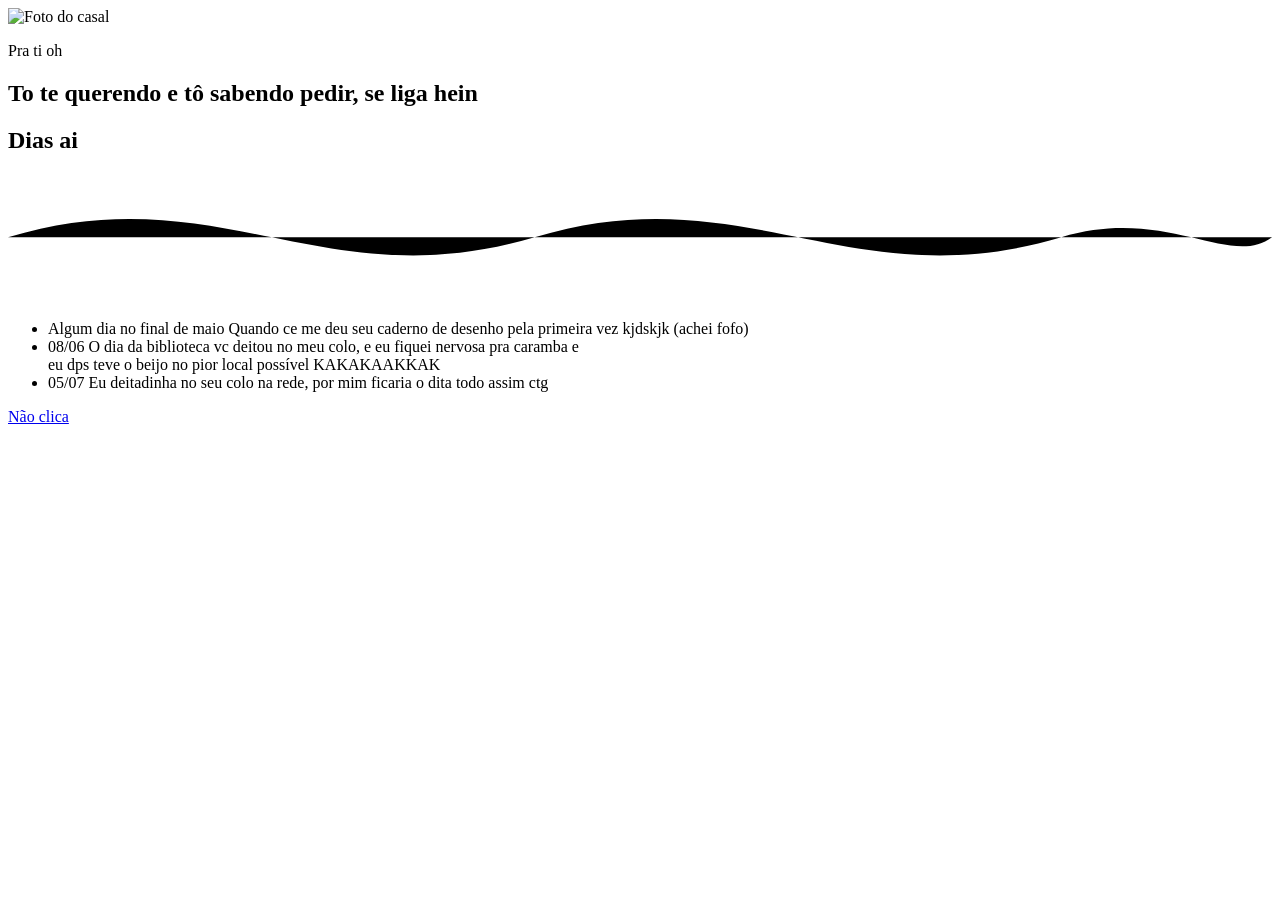
==== index.html @ a71e21a1 "Add files via upload" ====
<!DOCTYPE html>
<html lang="pt-br">
<head>
  <meta charset="UTF-8" />
  <meta name="viewport" content="width=device-width, initial-scale=1.0" />
  <title>Para Você</title>


  <link rel="preconnect" href="https://fonts.googleapis.com" />
  <link rel="preconnect" href="https://fonts.gstatic.com" crossorigin />
  <link
    href="https://fonts.googleapis.com/css2?family=Cormorant+Garamond:ital,wght@0,400;0,600;1,500&family=Nunito+Sans:wght@400;600;700&display=swap"
    rel="stylesheet"
  />


  <link rel="stylesheet" href="css/style.css" />
</head>
<body>

  <main class="pagina-inicial">


    <section class="hero">
      <div class="polaroid">
        <img src="img/casal.jpg" alt="Foto do casal" class="foto-casal" />
      </div>

      <p class="texto-personalizado">
        Pra ti oh
      </p>

      <h1 class="titulo-principal">To te querendo e tô sabendo pedir, se liga hein </h1>
    </section>

    <!-- ===================================================== -->
    <!-- QUADRO DE DATAS IMPORTANTES -->
    <!-- Edite/adicione quantas datas quiser copiando o bloco
         <li class="data-item"> ... </li> -->
    <!-- ===================================================== -->
    <section class="datas-importantes" aria-label="Datas importantes">
      <h2 class="datas-titulo">Dias ai</h2>

      <!-- Linha decorativa em formato de "fio" (elemento assinatura do design) -->
      <svg class="fio-decorativo" viewBox="0 0 600 60" preserveAspectRatio="none" aria-hidden="true">
        <path d="M0,30 C 100,0 150,60 250,30 C 350,0 400,60 500,30 C 550,15 580,45 600,30" />
      </svg>

      <ul class="lista-datas">
        <li class="data-item">
          <!-- ALTERE A DATA AQUI -->
          <span class="data-dia">Algum dia no final de maio</span>
          <!-- ALTERE A DESCRIÇÃO DA DATA AQUI -->
          <span class="data-descricao">Quando ce me deu seu caderno de desenho pela primeira vez kjdskjk (achei fofo)</span>
        </li>
        <li class="data-item">
          <span class="data-dia">08/06</span>
          <span class="data-descricao">O dia da biblioteca vc deitou no meu colo, e eu fiquei nervosa pra caramba e <br>
          eu dps  teve o beijo no pior local possível KAKAKAAKKAK </span>
        </li>
        <li class="data-item">
          <span class="data-dia">05/07</span>
          <span class="data-descricao">Eu deitadinha no seu colo na rede, por mim ficaria o dita todo assim ctg</span>
        </li>
      </ul>
    </section>

    <section class="secao-botao">
      <a href="jogo.html" class="botao-selo">

        <span>Não clica</span>
      </a>
    </section>

  </main>

</body>
</html>
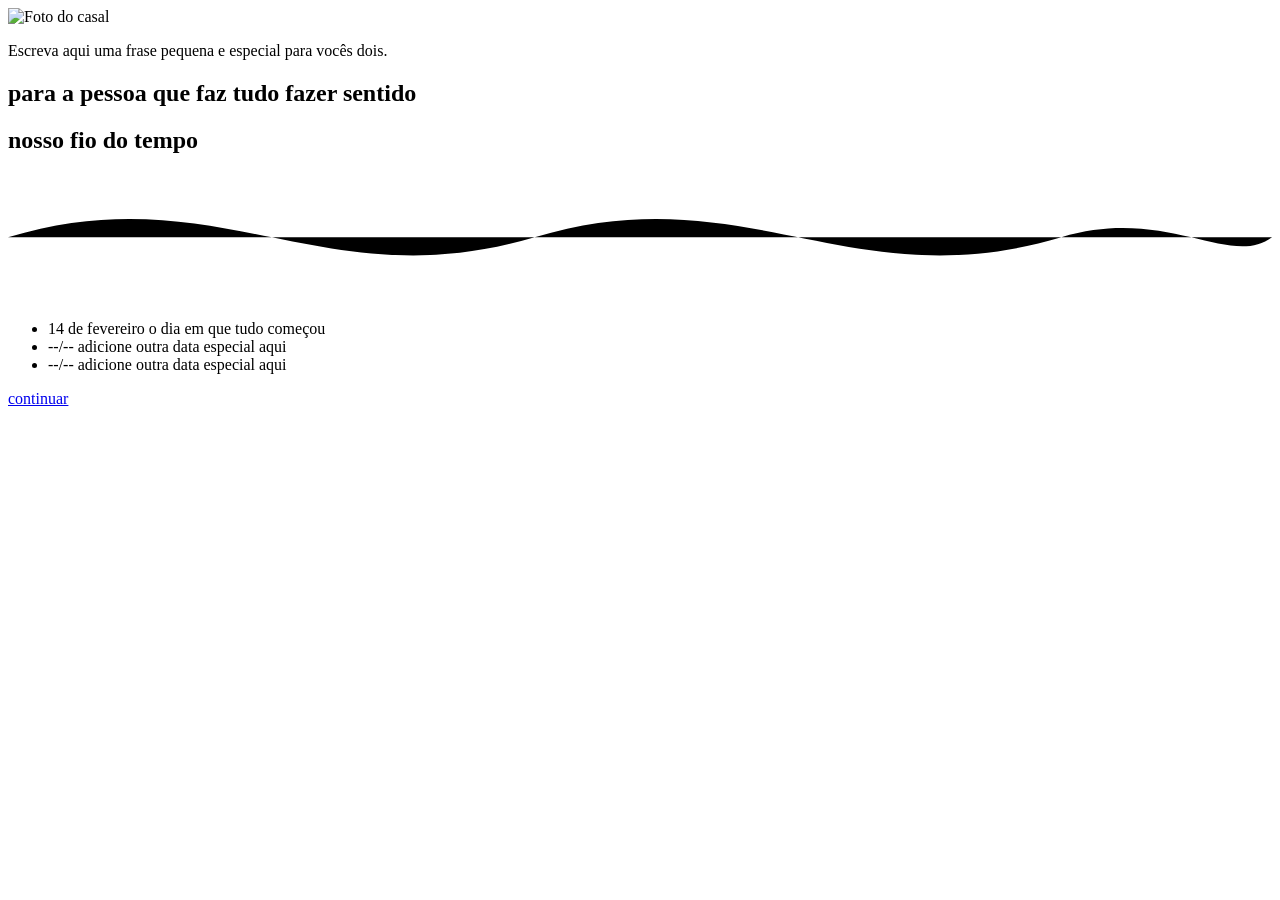
==== commit c59fcce4: "Add files via upload" ====
--- a/index.html
+++ b/index.html
@@ -5,7 +5,7 @@
   <meta name="viewport" content="width=device-width, initial-scale=1.0" />
   <title>Para Você</title>
 
-
+  <!-- Fonte usada no site (pode trocar por outra do Google Fonts se quiser) -->
   <link rel="preconnect" href="https://fonts.googleapis.com" />
   <link rel="preconnect" href="https://fonts.gstatic.com" crossorigin />
   <link
@@ -13,24 +13,32 @@
     rel="stylesheet"
   />
 
-
+  <!-- Folha de estilos externa -->
   <link rel="stylesheet" href="css/style.css" />
 </head>
 <body>
 
   <main class="pagina-inicial">
 
-
+    <!-- ===================================================== -->
+    <!-- FOTO DO CASAL -->
+    <!-- Troque o "src" abaixo pelo caminho da sua foto.
+         Coloque a imagem dentro da pasta img/ com o nome "casal.jpg"
+         (ou altere o nome aqui para o nome do seu arquivo) -->
+    <!-- ===================================================== -->
     <section class="hero">
       <div class="polaroid">
+        <!-- ALTERE A IMAGEM AQUI -->
         <img src="img/casal.jpg" alt="Foto do casal" class="foto-casal" />
       </div>
 
+      <!-- ALTERE O TEXTO PERSONALIZADO AQUI -->
       <p class="texto-personalizado">
-        Pra ti oh
+        Escreva aqui uma frase pequena e especial para vocês dois.
       </p>
 
-      <h1 class="titulo-principal">To te querendo e tô sabendo pedir, se liga hein </h1>
+      <!-- ALTERE O TÍTULO PRINCIPAL AQUI -->
+      <h1 class="titulo-principal">para a pessoa que faz tudo fazer sentido</h1>
     </section>
 
     <!-- ===================================================== -->
@@ -39,7 +47,7 @@
          <li class="data-item"> ... </li> -->
     <!-- ===================================================== -->
     <section class="datas-importantes" aria-label="Datas importantes">
-      <h2 class="datas-titulo">Dias ai</h2>
+      <h2 class="datas-titulo">nosso fio do tempo</h2>
 
       <!-- Linha decorativa em formato de "fio" (elemento assinatura do design) -->
       <svg class="fio-decorativo" viewBox="0 0 600 60" preserveAspectRatio="none" aria-hidden="true">
@@ -49,26 +57,28 @@
       <ul class="lista-datas">
         <li class="data-item">
           <!-- ALTERE A DATA AQUI -->
-          <span class="data-dia">Algum dia no final de maio</span>
+          <span class="data-dia">14 de fevereiro</span>
           <!-- ALTERE A DESCRIÇÃO DA DATA AQUI -->
-          <span class="data-descricao">Quando ce me deu seu caderno de desenho pela primeira vez kjdskjk (achei fofo)</span>
+          <span class="data-descricao">o dia em que tudo começou</span>
         </li>
         <li class="data-item">
-          <span class="data-dia">08/06</span>
-          <span class="data-descricao">O dia da biblioteca vc deitou no meu colo, e eu fiquei nervosa pra caramba e <br>
-          eu dps  teve o beijo no pior local possível KAKAKAAKKAK </span>
+          <span class="data-dia">--/--</span>
+          <span class="data-descricao">adicione outra data especial aqui</span>
         </li>
         <li class="data-item">
-          <span class="data-dia">05/07</span>
-          <span class="data-descricao">Eu deitadinha no seu colo na rede, por mim ficaria o dita todo assim ctg</span>
+          <span class="data-dia">--/--</span>
+          <span class="data-descricao">adicione outra data especial aqui</span>
         </li>
       </ul>
     </section>
 
+    <!-- ===================================================== -->
+    <!-- BOTÃO PARA A SEGUNDA PÁGINA -->
+    <!-- ===================================================== -->
     <section class="secao-botao">
       <a href="jogo.html" class="botao-selo">
-
-        <span>Não clica</span>
+        <!-- ALTERE O TEXTO DO BOTÃO AQUI -->
+        <span>continuar</span>
       </a>
     </section>
 
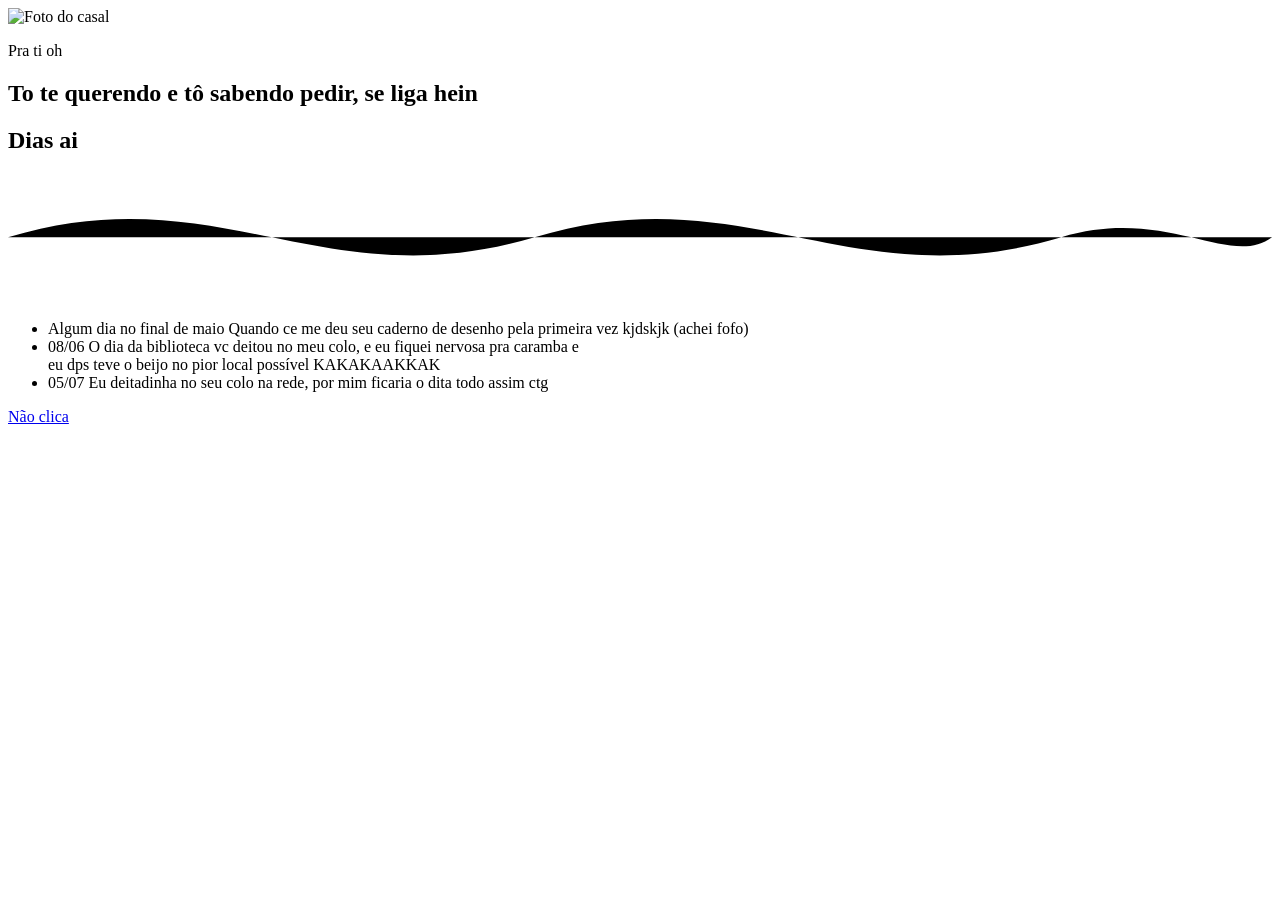
==== commit 27592344: "Add files via upload" ====
--- a/index.html
+++ b/index.html
@@ -5,7 +5,7 @@
   <meta name="viewport" content="width=device-width, initial-scale=1.0" />
   <title>Para Você</title>
 
-  <!-- Fonte usada no site (pode trocar por outra do Google Fonts se quiser) -->
+
   <link rel="preconnect" href="https://fonts.googleapis.com" />
   <link rel="preconnect" href="https://fonts.gstatic.com" crossorigin />
   <link
@@ -13,72 +13,55 @@
     rel="stylesheet"
   />
 
-  <!-- Folha de estilos externa -->
+
   <link rel="stylesheet" href="css/style.css" />
 </head>
 <body>
 
   <main class="pagina-inicial">
 
-    <!-- ===================================================== -->
-    <!-- FOTO DO CASAL -->
-    <!-- Troque o "src" abaixo pelo caminho da sua foto.
-         Coloque a imagem dentro da pasta img/ com o nome "casal.jpg"
-         (ou altere o nome aqui para o nome do seu arquivo) -->
-    <!-- ===================================================== -->
+
     <section class="hero">
       <div class="polaroid">
-        <!-- ALTERE A IMAGEM AQUI -->
         <img src="img/casal.jpg" alt="Foto do casal" class="foto-casal" />
       </div>
 
-      <!-- ALTERE O TEXTO PERSONALIZADO AQUI -->
       <p class="texto-personalizado">
-        Escreva aqui uma frase pequena e especial para vocês dois.
+        Pra ti oh
       </p>
 
-      <!-- ALTERE O TÍTULO PRINCIPAL AQUI -->
-      <h1 class="titulo-principal">para a pessoa que faz tudo fazer sentido</h1>
+      <h1 class="titulo-principal">To te querendo e tô sabendo pedir, se liga hein </h1>
     </section>
 
-    <!-- ===================================================== -->
-    <!-- QUADRO DE DATAS IMPORTANTES -->
-    <!-- Edite/adicione quantas datas quiser copiando o bloco
-         <li class="data-item"> ... </li> -->
-    <!-- ===================================================== -->
     <section class="datas-importantes" aria-label="Datas importantes">
-      <h2 class="datas-titulo">nosso fio do tempo</h2>
+      <h2 class="datas-titulo">Dias ai</h2>
 
-      <!-- Linha decorativa em formato de "fio" (elemento assinatura do design) -->
       <svg class="fio-decorativo" viewBox="0 0 600 60" preserveAspectRatio="none" aria-hidden="true">
         <path d="M0,30 C 100,0 150,60 250,30 C 350,0 400,60 500,30 C 550,15 580,45 600,30" />
       </svg>
 
       <ul class="lista-datas">
         <li class="data-item">
-          <!-- ALTERE A DATA AQUI -->
-          <span class="data-dia">14 de fevereiro</span>
-          <!-- ALTERE A DESCRIÇÃO DA DATA AQUI -->
-          <span class="data-descricao">o dia em que tudo começou</span>
+          <span class="data-dia">Algum dia no final de maio</span>
+
+          <span class="data-descricao">Quando ce me deu seu caderno de desenho pela primeira vez kjdskjk (achei fofo)</span>
         </li>
         <li class="data-item">
-          <span class="data-dia">--/--</span>
-          <span class="data-descricao">adicione outra data especial aqui</span>
+          <span class="data-dia">08/06</span>
+          <span class="data-descricao">O dia da biblioteca vc deitou no meu colo, e eu fiquei nervosa pra caramba e <br>
+          eu dps  teve o beijo no pior local possível KAKAKAAKKAK </span>
         </li>
         <li class="data-item">
-          <span class="data-dia">--/--</span>
-          <span class="data-descricao">adicione outra data especial aqui</span>
+          <span class="data-dia">05/07</span>
+          <span class="data-descricao">Eu deitadinha no seu colo na rede, por mim ficaria o dita todo assim ctg</span>
         </li>
       </ul>
     </section>
 
-    <!-- ===================================================== -->
-    <!-- BOTÃO PARA A SEGUNDA PÁGINA -->
-    <!-- ===================================================== -->
     <section class="secao-botao">
       <a href="jogo.html" class="botao-selo">
-        <!-- ALTERE O TEXTO DO BOTÃO AQUI -->
-        <span>continuar</span>
+
+        <span>Não clica</span>
       </a>
     </section>
 
